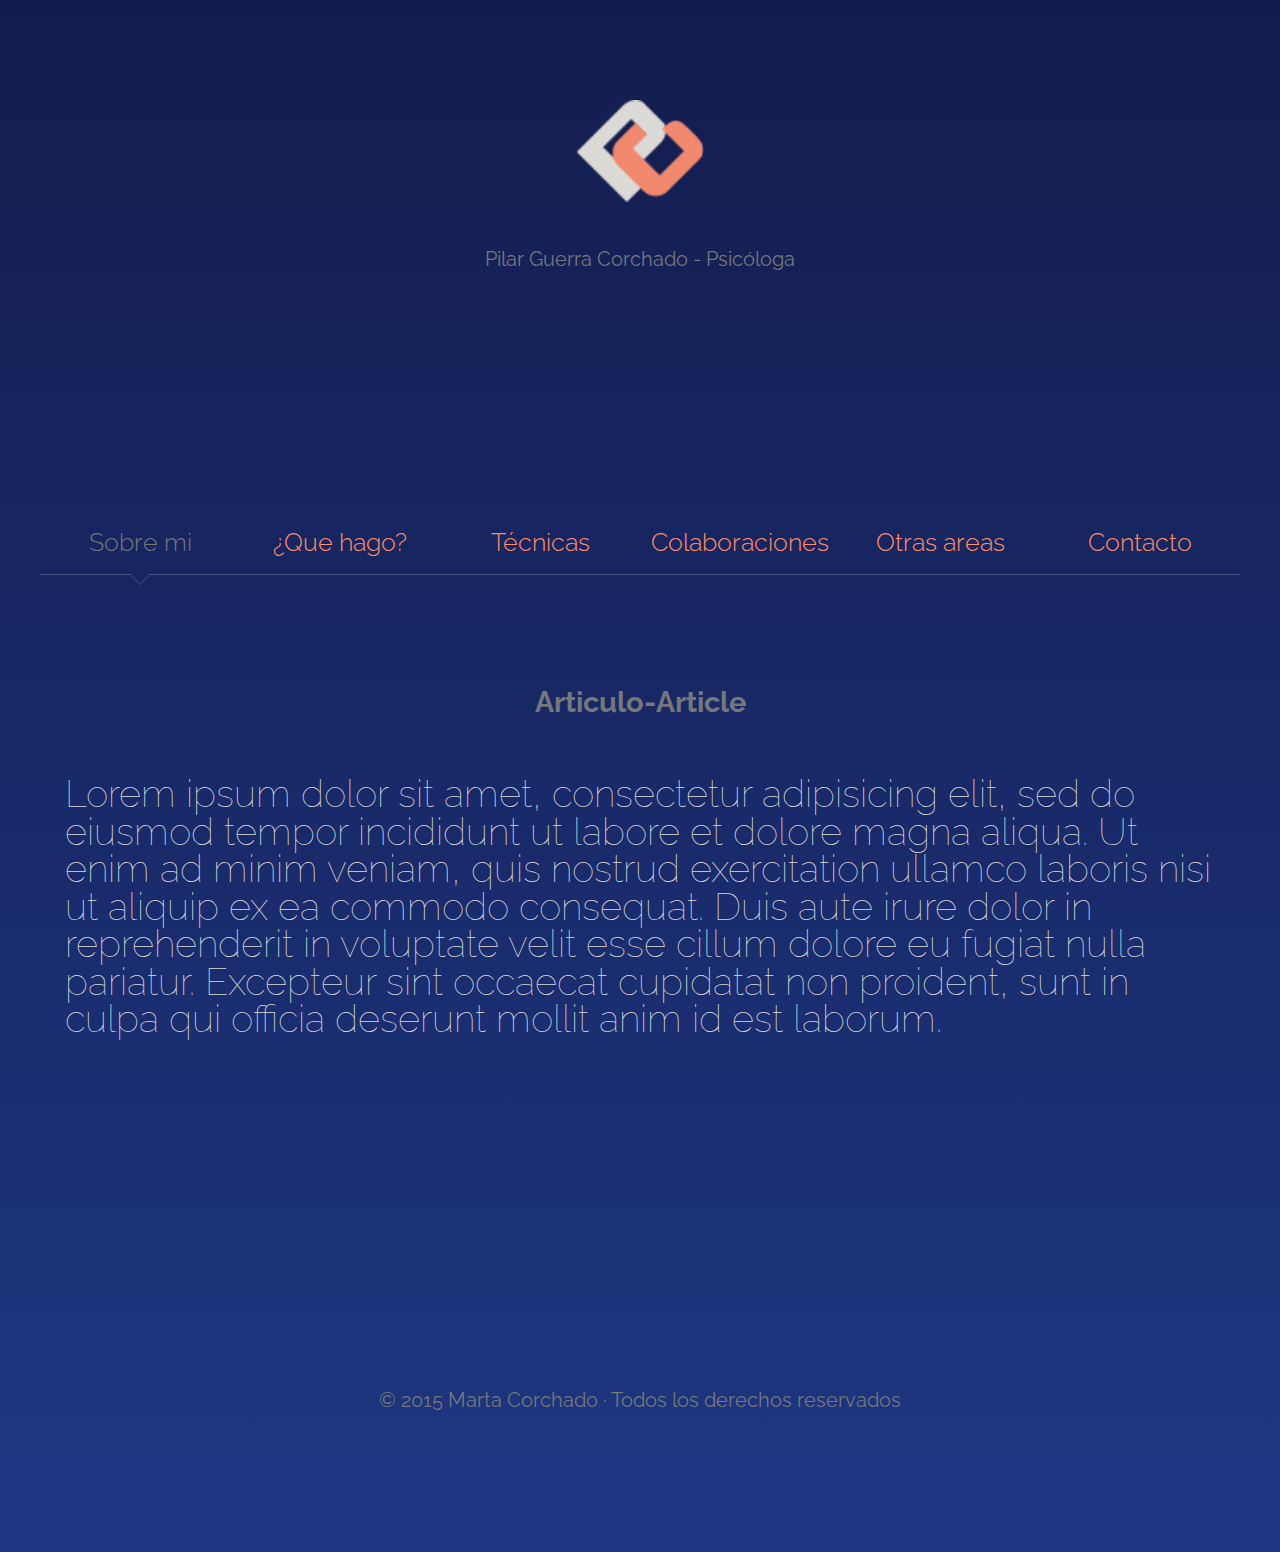
==== Pili/PilarGuerra/PilarGuerra/index.html @ bb6d1f5d "Cambios Landing Pili" ====
<!DOCTYPE html>
<html lang="es" class="no-js">
<head>
	<meta charset="UTF-8">
	<meta http-equiv="X-UA-Compatible" content="IE=edge">
	<meta name="viewport" content="width=device-width, initial-scale=1">
	<title>Pilar Guerra - Psicóloga</title>

	<meta name="description" content="Psicología profesional" />
	<meta name="keywords" content="psicología, educación, profesional, psycology" />
	<meta name="author" content="Marta Corchado" />
	<link rel="shortcut icon" href="../favicon.ico">
	<link rel="stylesheet" type="text/css" href="css/normalize.css" />
	<link rel="stylesheet" type="text/css" href="css/demo.css" />
	<link rel="stylesheet" type="text/css" href="css/tabs.css" />
	<link rel="stylesheet" type="text/css" href="css/tabstyles.css" />
		<script src="js/modernizr.custom.js"></script>

</head>
<body>

	<!-- Cabecera de la pagina -->
	<header>
		<div class="container">
			<section class="related">
					<img src="img/logo.png" style="width: 10%;" />
					<p>Pilar Guerra Corchado - Psicóloga </p>
			</section>
		</div>
	</header>
	<!-- Inicio Body -->
	<div class="container">
	<!-- Inicio de menu -->
		<section>
			<div class="tabs tabs-style-linetriangle">
				<nav>
					<ul>
						<li><a href="#section-linetriangle-1"><span>Sobre mi</span></a></li>
						<li><a href="#section-linetriangle-2"><span>¿Que hago?</span></a></li>
						<li><a href="#section-linetriangle-3"><span>Técnicas</span></a></li>
						<li><a href="#section-linetriangle-4"><span>Colaboraciones</span></a></li>
						<li><a href="#section-linetriangle-5"><span>Otras areas</span></a></li>
						<li><a href="#section-linetriangle-6"><span>Contacto</span></a></li>
					</ul>
				</nav>
				<!-- Fin de menu -->
				<div class="content-wrap">

					<section id="section-linetriangle-1"><p>

							<h3>Articulo-Article</h3>
							<p>
								Lorem ipsum dolor sit amet, consectetur adipisicing elit, sed do eiusmod tempor incididunt ut labore et dolore magna aliqua. Ut enim ad minim veniam, quis nostrud exercitation ullamco laboris nisi ut aliquip ex ea commodo consequat. Duis aute irure dolor in reprehenderit in voluptate velit esse cillum dolore eu fugiat nulla pariatur. Excepteur sint occaecat cupidatat non proident, sunt in culpa qui officia deserunt mollit anim id est laborum.
							</p>

					</p></section>


					<section id="section-linetriangle-2"><p>2</p></section>
					<section id="section-linetriangle-3"><p>3</p></section>
					<section id="section-linetriangle-4"><p>4</p></section>
					<section id="section-linetriangle-5"><p>5</p></section>
					<section id="section-linetriangle-6"><p>6</p></section>
				</div><!-- /content -->
			</div><!-- /tabs -->
		</section>

		<!-- Footer -->
				<section class="related">
					<p>© 2015 Marta Corchado · Todos los derechos reservados </p>
				</section>
		<!-- Fin Footer -->

	</div><!-- /container -->



	<script src="js/cbpFWTabs.js"></script>
	<script>
		(function() {

			[].slice.call( document.querySelectorAll( '.tabs' ) ).forEach( function( el ) {
				new CBPFWTabs( el );
			});

		})();
	</script>

</body>
</html>
---- Pili/PilarGuerra/PilarGuerra/css/demo.css ----
@import url(http://fonts.googleapis.com/css?family=Raleway:400,500,700);

*, *:after, *:before { -webkit-box-sizing: border-box; box-sizing: border-box; }
.clearfix:before, .clearfix:after { content: ''; display: table; }
.clearfix:after { clear: both; }

body {
	background: -webkit-linear-gradient(rgb(19, 28, 78) , rgb(30, 55, 131)); /* For Safari 5.1 to 6.0 */
	background: -o-linear-gradient( rgb(19, 28, 78), rgb(30, 55, 131)); /* For Opera 11.1 to 12.0 */
	background: -moz-linear-gradient( rgb(19, 28, 78), rgb(30, 55, 131)); /* For Firefox 3.6 to 15 */
	background: linear-gradient(to rgb(19, 28, 78) , rgb(30, 55, 131)); /* Standard syntax */
	color: #74777b;
	font-size: 1em;
	font-family: 'Raleway', Arial, sans-serif;
}

a {
	color: rgb(255, 141, 106);
	text-decoration: none;
	outline: none;
}

a:hover, a:focus {
	color: #74777b;
}

.hidden {
	position: absolute;
	width: 0;
	height: 0;
	overflow: hidden;
	opacity: 0;
}

.container > section {
	padding: 5em 0;
	font-size: 1.25em;
	min-height: 100%;
}

p {
	text-align: center;
	padding: 1em;
}

/* Related demos */
.related {
	text-align: center;
}

.related > a {
	width: calc(100% - 20px);
	max-width: 340px;
	border: 1px solid black;
	border-color: initial;
	display: inline-block;
	text-align: center;
	margin: 20px 10px;
	padding: 25px;
}

.related a img {
	max-width: 100%;
	opacity: 0.8;
}

.related a:hover img,
.related a:active img {
	opacity: 1;
}

.related a h3 {
	margin: 0;
	padding: 0.5em 0 0.3em;
	max-width: 300px;
	text-align: left;
}

@media screen and (max-width: 1280px) {
	.support {
		padding: 0 1.5em;
	}
}

@media screen and (max-width: 30em) {
	.container > section {
		padding: 3em 0;
	}
}
---- Pili/PilarGuerra/PilarGuerra/css/tabs.css ----
/* Default tab style */

.tabs {
	position: relative;
	overflow: hidden;
	margin: 0 auto;
	width: 100%;
	font-weight: 300;
	font-size: 1.25em;
}

/* Nav */
.tabs nav {
	text-align: center;
}

.tabs nav ul {
	position: relative;
	display: -ms-flexbox;
	display: -webkit-flex;
	display: -moz-flex;
	display: -ms-flex;
	display: flex;
	margin: 0 auto;
	padding: 0;
	max-width: 1200px;
	list-style: none;
	-ms-box-orient: horizontal;
	-ms-box-pack: center;
	-webkit-flex-flow: row wrap;
	-moz-flex-flow: row wrap;
	-ms-flex-flow: row wrap;
	flex-flow: row wrap;
	-webkit-justify-content: center;
	-moz-justify-content: center;
	-ms-justify-content: center;
	justify-content: center;
}

.tabs nav ul li {
	position: relative;
	z-index: 1;
	display: block;
	margin: 0;
	text-align: center;
	-webkit-flex: 1;
	-moz-flex: 1;
	-ms-flex: 1;
	flex: 1;
}

.tabs nav a {
	position: relative;
	display: block;
	overflow: hidden;
	text-overflow: ellipsis;
	white-space: nowrap;
	line-height: 2.5;
}

.tabs nav a span {
	vertical-align: middle;
	font-size: 0.75em;
}

.tabs nav li.tab-current a {
	color: #74777b;
}

.tabs nav a:focus {
	outline: none;
}

/* Content */
.content-wrap {
	position: relative;
}

.content-wrap section {
	display: none;
	margin: 0 auto;
	padding: 1em;
	max-width: 1200px;
	text-align: center;
}

.content-wrap section.content-current {
	display: block;
}

.content-wrap section p {
	margin: 0;
	padding: 0.75em 0;
	color: rgb(219, 217, 214);
	font-weight: 20;
	font-size: 1.5em;
	line-height: 1;
	text-align:left;
}

/* Fallback */
.no-js .content-wrap section {
	display: block;
	padding-bottom: 2em;
	border-bottom: 1px solid rgba(255,255,255,0.6);
}

.no-flexbox nav ul {
	display: block;
}

.no-flexbox nav ul li {
	min-width: 15%;
	display: inline-block;
}

@media screen and (max-width: 58em) {
	.tabs nav a.icon span {
		display: none;
	}
	.tabs nav a:before {
		margin-right: 0;
	}
}
---- Pili/PilarGuerra/PilarGuerra/css/tabstyles.css ----
/* Estilo del menú */


/*****************************/
/* Triangulo y linia */
/*****************************/

.tabs-style-linetriangle nav a {
	overflow: visible;
	border-bottom: 1px solid rgba(255, 255, 255, 0.2);
	-webkit-transition: color 0.2s;
	transition: color 0.2s;
}

.tabs-style-linetriangle nav a span {
	display: block;
	overflow: hidden;
	text-overflow: ellipsis;
	white-space: nowrap;
	font-size: 1em;
}

.tabs-style-linetriangle nav li.tab-current a:after,
.tabs-style-linetriangle nav li.tab-current a:before {
	position: absolute;
	top: 100%;
	left: 50%;
	width: 0;
	height: 0;
	border: solid transparent;
	content: '';
	pointer-events: none;
}

.tabs-style-linetriangle nav li.tab-current a:after {
	margin-left: -10px;
	border-width: 10px;
	border-top-color: #172763;
}

.tabs-style-linetriangle nav li.tab-current a:before {
	margin-left: -11px;
	border-width: 11px;
	border-top-color: rgba(255, 255, 255, 0.2);
}

@media screen and (max-width: 58em) {
	.tabs-style-linetriangle nav {
		font-size: 0.6em;
	}
}
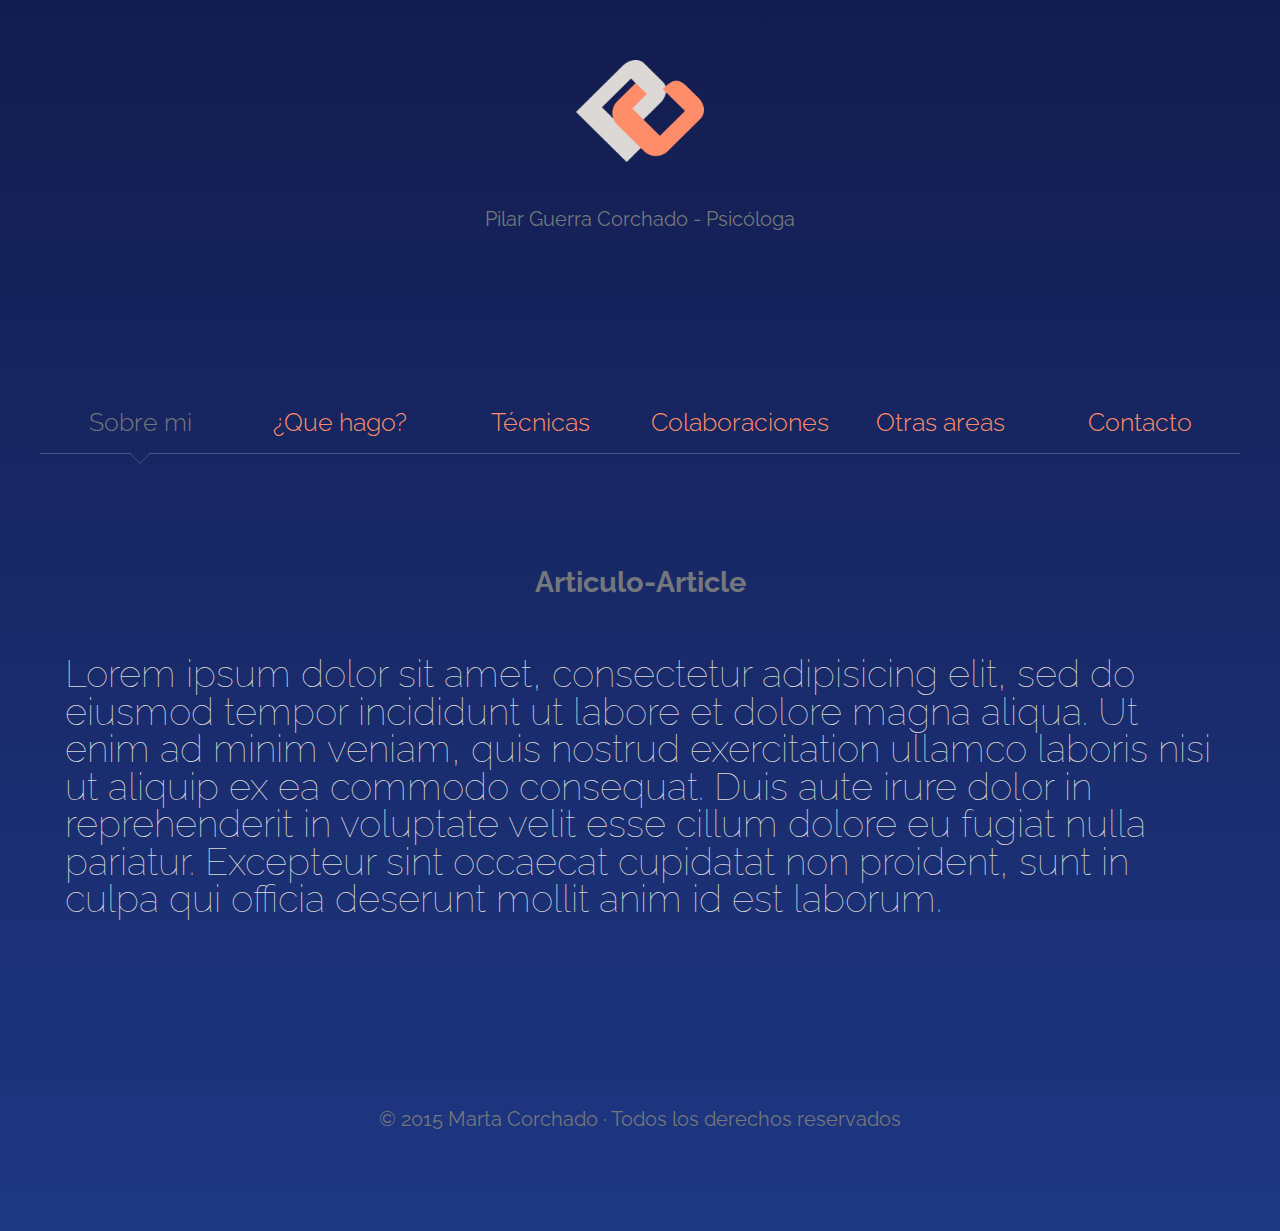
==== commit 5d794230: "Cambios en Pili" ====
--- a/Pili/PilarGuerra/PilarGuerra/index.html
+++ b/Pili/PilarGuerra/PilarGuerra/index.html
@@ -23,7 +23,7 @@
 	<header>
 		<div class="container">
 			<section class="related">
-					<img src="img/logo.png" style="width: 10%;" />
+					<img src="img/logo-p.png" style="width: 10%;" />
 					<p>Pilar Guerra Corchado - Psicóloga </p>
 			</section>
 		</div>
@@ -44,12 +44,14 @@
 					</ul>
 				</nav>
 				<!-- Fin de menu -->
+
+				<!-- Contenido -->
 				<div class="content-wrap">
 
 					<section id="section-linetriangle-1"><p>
 
 							<h3>Articulo-Article</h3>
-							<p>
+							<p class="col-sm-12">
 								Lorem ipsum dolor sit amet, consectetur adipisicing elit, sed do eiusmod tempor incididunt ut labore et dolore magna aliqua. Ut enim ad minim veniam, quis nostrud exercitation ullamco laboris nisi ut aliquip ex ea commodo consequat. Duis aute irure dolor in reprehenderit in voluptate velit esse cillum dolore eu fugiat nulla pariatur. Excepteur sint occaecat cupidatat non proident, sunt in culpa qui officia deserunt mollit anim id est laborum.
 							</p>
 
@@ -86,5 +88,8 @@
 		})();
 	</script>
 
+	<script src="js/jquery.js"></script>
+	<script src="js/bootstrap.min.js"></script>
+
 </body>
 </html>
--- a/Pili/PilarGuerra/PilarGuerra/css/demo.css
+++ b/Pili/PilarGuerra/PilarGuerra/css/demo.css
@@ -33,7 +33,7 @@
 }
 
 .container > section {
-	padding: 5em 0;
+	padding: 3em 0;
 	font-size: 1.25em;
 	min-height: 100%;
 }
@@ -87,3 +87,640 @@
 		padding: 3em 0;
 	}
 }
+
+.col-xs-1, .col-sm-1, .col-md-1, .col-lg-1, .col-xs-2, .col-sm-2, .col-md-2, .col-lg-2, .col-xs-3, .col-sm-3, .col-md-3, .col-lg-3, .col-xs-4, .col-sm-4, .col-md-4, .col-lg-4, .col-xs-5, .col-sm-5, .col-md-5, .col-lg-5, .col-xs-6, .col-sm-6, .col-md-6, .col-lg-6, .col-xs-7, .col-sm-7, .col-md-7, .col-lg-7, .col-xs-8, .col-sm-8, .col-md-8, .col-lg-8, .col-xs-9, .col-sm-9, .col-md-9, .col-lg-9, .col-xs-10, .col-sm-10, .col-md-10, .col-lg-10, .col-xs-11, .col-sm-11, .col-md-11, .col-lg-11, .col-xs-12, .col-sm-12, .col-md-12, .col-lg-12 {
+  position: relative;
+  min-height: 1px;
+  padding-right: 15px;
+  padding-left: 15px;
+}
+.col-xs-1, .col-xs-2, .col-xs-3, .col-xs-4, .col-xs-5, .col-xs-6, .col-xs-7, .col-xs-8, .col-xs-9, .col-xs-10, .col-xs-11, .col-xs-12 {
+  float: left;
+}
+.col-xs-12 {
+  width: 100%;
+}
+.col-xs-11 {
+  width: 91.66666667%;
+}
+.col-xs-10 {
+  width: 83.33333333%;
+}
+.col-xs-9 {
+  width: 75%;
+}
+.col-xs-8 {
+  width: 66.66666667%;
+}
+.col-xs-7 {
+  width: 58.33333333%;
+}
+.col-xs-6 {
+  width: 50%;
+}
+.col-xs-5 {
+  width: 41.66666667%;
+}
+.col-xs-4 {
+  width: 33.33333333%;
+}
+.col-xs-3 {
+  width: 25%;
+}
+.col-xs-2 {
+  width: 16.66666667%;
+}
+.col-xs-1 {
+  width: 8.33333333%;
+}
+.col-xs-pull-12 {
+  right: 100%;
+}
+.col-xs-pull-11 {
+  right: 91.66666667%;
+}
+.col-xs-pull-10 {
+  right: 83.33333333%;
+}
+.col-xs-pull-9 {
+  right: 75%;
+}
+.col-xs-pull-8 {
+  right: 66.66666667%;
+}
+.col-xs-pull-7 {
+  right: 58.33333333%;
+}
+.col-xs-pull-6 {
+  right: 50%;
+}
+.col-xs-pull-5 {
+  right: 41.66666667%;
+}
+.col-xs-pull-4 {
+  right: 33.33333333%;
+}
+.col-xs-pull-3 {
+  right: 25%;
+}
+.col-xs-pull-2 {
+  right: 16.66666667%;
+}
+.col-xs-pull-1 {
+  right: 8.33333333%;
+}
+.col-xs-pull-0 {
+  right: auto;
+}
+.col-xs-push-12 {
+  left: 100%;
+}
+.col-xs-push-11 {
+  left: 91.66666667%;
+}
+.col-xs-push-10 {
+  left: 83.33333333%;
+}
+.col-xs-push-9 {
+  left: 75%;
+}
+.col-xs-push-8 {
+  left: 66.66666667%;
+}
+.col-xs-push-7 {
+  left: 58.33333333%;
+}
+.col-xs-push-6 {
+  left: 50%;
+}
+.col-xs-push-5 {
+  left: 41.66666667%;
+}
+.col-xs-push-4 {
+  left: 33.33333333%;
+}
+.col-xs-push-3 {
+  left: 25%;
+}
+.col-xs-push-2 {
+  left: 16.66666667%;
+}
+.col-xs-push-1 {
+  left: 8.33333333%;
+}
+.col-xs-push-0 {
+  left: auto;
+}
+.col-xs-offset-12 {
+  margin-left: 100%;
+}
+.col-xs-offset-11 {
+  margin-left: 91.66666667%;
+}
+.col-xs-offset-10 {
+  margin-left: 83.33333333%;
+}
+.col-xs-offset-9 {
+  margin-left: 75%;
+}
+.col-xs-offset-8 {
+  margin-left: 66.66666667%;
+}
+.col-xs-offset-7 {
+  margin-left: 58.33333333%;
+}
+.col-xs-offset-6 {
+  margin-left: 50%;
+}
+.col-xs-offset-5 {
+  margin-left: 41.66666667%;
+}
+.col-xs-offset-4 {
+  margin-left: 33.33333333%;
+}
+.col-xs-offset-3 {
+  margin-left: 25%;
+}
+.col-xs-offset-2 {
+  margin-left: 16.66666667%;
+}
+.col-xs-offset-1 {
+  margin-left: 8.33333333%;
+}
+.col-xs-offset-0 {
+  margin-left: 0;
+}
+@media (min-width: 768px) {
+  .col-sm-1, .col-sm-2, .col-sm-3, .col-sm-4, .col-sm-5, .col-sm-6, .col-sm-7, .col-sm-8, .col-sm-9, .col-sm-10, .col-sm-11, .col-sm-12 {
+    float: left;
+  }
+  .col-sm-12 {
+    width: 100%;
+  }
+  .col-sm-11 {
+    width: 91.66666667%;
+  }
+  .col-sm-10 {
+    width: 83.33333333%;
+  }
+  .col-sm-9 {
+    width: 75%;
+  }
+  .col-sm-8 {
+    width: 66.66666667%;
+  }
+  .col-sm-7 {
+    width: 58.33333333%;
+  }
+  .col-sm-6 {
+    width: 50%;
+  }
+  .col-sm-5 {
+    width: 41.66666667%;
+  }
+  .col-sm-4 {
+    width: 33.33333333%;
+  }
+  .col-sm-3 {
+    width: 25%;
+  }
+  .col-sm-2 {
+    width: 16.66666667%;
+  }
+  .col-sm-1 {
+    width: 8.33333333%;
+  }
+  .col-sm-pull-12 {
+    right: 100%;
+  }
+  .col-sm-pull-11 {
+    right: 91.66666667%;
+  }
+  .col-sm-pull-10 {
+    right: 83.33333333%;
+  }
+  .col-sm-pull-9 {
+    right: 75%;
+  }
+  .col-sm-pull-8 {
+    right: 66.66666667%;
+  }
+  .col-sm-pull-7 {
+    right: 58.33333333%;
+  }
+  .col-sm-pull-6 {
+    right: 50%;
+  }
+  .col-sm-pull-5 {
+    right: 41.66666667%;
+  }
+  .col-sm-pull-4 {
+    right: 33.33333333%;
+  }
+  .col-sm-pull-3 {
+    right: 25%;
+  }
+  .col-sm-pull-2 {
+    right: 16.66666667%;
+  }
+  .col-sm-pull-1 {
+    right: 8.33333333%;
+  }
+  .col-sm-pull-0 {
+    right: auto;
+  }
+  .col-sm-push-12 {
+    left: 100%;
+  }
+  .col-sm-push-11 {
+    left: 91.66666667%;
+  }
+  .col-sm-push-10 {
+    left: 83.33333333%;
+  }
+  .col-sm-push-9 {
+    left: 75%;
+  }
+  .col-sm-push-8 {
+    left: 66.66666667%;
+  }
+  .col-sm-push-7 {
+    left: 58.33333333%;
+  }
+  .col-sm-push-6 {
+    left: 50%;
+  }
+  .col-sm-push-5 {
+    left: 41.66666667%;
+  }
+  .col-sm-push-4 {
+    left: 33.33333333%;
+  }
+  .col-sm-push-3 {
+    left: 25%;
+  }
+  .col-sm-push-2 {
+    left: 16.66666667%;
+  }
+  .col-sm-push-1 {
+    left: 8.33333333%;
+  }
+  .col-sm-push-0 {
+    left: auto;
+  }
+  .col-sm-offset-12 {
+    margin-left: 100%;
+  }
+  .col-sm-offset-11 {
+    margin-left: 91.66666667%;
+  }
+  .col-sm-offset-10 {
+    margin-left: 83.33333333%;
+  }
+  .col-sm-offset-9 {
+    margin-left: 75%;
+  }
+  .col-sm-offset-8 {
+    margin-left: 66.66666667%;
+  }
+  .col-sm-offset-7 {
+    margin-left: 58.33333333%;
+  }
+  .col-sm-offset-6 {
+    margin-left: 50%;
+  }
+  .col-sm-offset-5 {
+    margin-left: 41.66666667%;
+  }
+  .col-sm-offset-4 {
+    margin-left: 33.33333333%;
+  }
+  .col-sm-offset-3 {
+    margin-left: 25%;
+  }
+  .col-sm-offset-2 {
+    margin-left: 16.66666667%;
+  }
+  .col-sm-offset-1 {
+    margin-left: 8.33333333%;
+  }
+  .col-sm-offset-0 {
+    margin-left: 0;
+  }
+}
+@media (min-width: 992px) {
+  .col-md-1, .col-md-2, .col-md-3, .col-md-4, .col-md-5, .col-md-6, .col-md-7, .col-md-8, .col-md-9, .col-md-10, .col-md-11, .col-md-12 {
+    float: left;
+  }
+  .col-md-12 {
+    width: 100%;
+  }
+  .col-md-11 {
+    width: 91.66666667%;
+  }
+  .col-md-10 {
+    width: 83.33333333%;
+  }
+  .col-md-9 {
+    width: 75%;
+  }
+  .col-md-8 {
+    width: 66.66666667%;
+  }
+  .col-md-7 {
+    width: 58.33333333%;
+  }
+  .col-md-6 {
+    width: 50%;
+  }
+  .col-md-5 {
+    width: 41.66666667%;
+  }
+  .col-md-4 {
+    width: 33.33333333%;
+  }
+  .col-md-3 {
+    width: 25%;
+  }
+  .col-md-2 {
+    width: 16.66666667%;
+  }
+  .col-md-1 {
+    width: 8.33333333%;
+  }
+  .col-md-pull-12 {
+    right: 100%;
+  }
+  .col-md-pull-11 {
+    right: 91.66666667%;
+  }
+  .col-md-pull-10 {
+    right: 83.33333333%;
+  }
+  .col-md-pull-9 {
+    right: 75%;
+  }
+  .col-md-pull-8 {
+    right: 66.66666667%;
+  }
+  .col-md-pull-7 {
+    right: 58.33333333%;
+  }
+  .col-md-pull-6 {
+    right: 50%;
+  }
+  .col-md-pull-5 {
+    right: 41.66666667%;
+  }
+  .col-md-pull-4 {
+    right: 33.33333333%;
+  }
+  .col-md-pull-3 {
+    right: 25%;
+  }
+  .col-md-pull-2 {
+    right: 16.66666667%;
+  }
+  .col-md-pull-1 {
+    right: 8.33333333%;
+  }
+  .col-md-pull-0 {
+    right: auto;
+  }
+  .col-md-push-12 {
+    left: 100%;
+  }
+  .col-md-push-11 {
+    left: 91.66666667%;
+  }
+  .col-md-push-10 {
+    left: 83.33333333%;
+  }
+  .col-md-push-9 {
+    left: 75%;
+  }
+  .col-md-push-8 {
+    left: 66.66666667%;
+  }
+  .col-md-push-7 {
+    left: 58.33333333%;
+  }
+  .col-md-push-6 {
+    left: 50%;
+  }
+  .col-md-push-5 {
+    left: 41.66666667%;
+  }
+  .col-md-push-4 {
+    left: 33.33333333%;
+  }
+  .col-md-push-3 {
+    left: 25%;
+  }
+  .col-md-push-2 {
+    left: 16.66666667%;
+  }
+  .col-md-push-1 {
+    left: 8.33333333%;
+  }
+  .col-md-push-0 {
+    left: auto;
+  }
+  .col-md-offset-12 {
+    margin-left: 100%;
+  }
+  .col-md-offset-11 {
+    margin-left: 91.66666667%;
+  }
+  .col-md-offset-10 {
+    margin-left: 83.33333333%;
+  }
+  .col-md-offset-9 {
+    margin-left: 75%;
+  }
+  .col-md-offset-8 {
+    margin-left: 66.66666667%;
+  }
+  .col-md-offset-7 {
+    margin-left: 58.33333333%;
+  }
+  .col-md-offset-6 {
+    margin-left: 50%;
+  }
+  .col-md-offset-5 {
+    margin-left: 41.66666667%;
+  }
+  .col-md-offset-4 {
+    margin-left: 33.33333333%;
+  }
+  .col-md-offset-3 {
+    margin-left: 25%;
+  }
+  .col-md-offset-2 {
+    margin-left: 16.66666667%;
+  }
+  .col-md-offset-1 {
+    margin-left: 8.33333333%;
+  }
+  .col-md-offset-0 {
+    margin-left: 0;
+  }
+}
+@media (min-width: 1200px) {
+  .col-lg-1, .col-lg-2, .col-lg-3, .col-lg-4, .col-lg-5, .col-lg-6, .col-lg-7, .col-lg-8, .col-lg-9, .col-lg-10, .col-lg-11, .col-lg-12 {
+    float: left;
+  }
+  .col-lg-12 {
+    width: 100%;
+  }
+  .col-lg-11 {
+    width: 91.66666667%;
+  }
+  .col-lg-10 {
+    width: 83.33333333%;
+  }
+  .col-lg-9 {
+    width: 75%;
+  }
+  .col-lg-8 {
+    width: 66.66666667%;
+  }
+  .col-lg-7 {
+    width: 58.33333333%;
+  }
+  .col-lg-6 {
+    width: 50%;
+  }
+  .col-lg-5 {
+    width: 41.66666667%;
+  }
+  .col-lg-4 {
+    width: 33.33333333%;
+  }
+  .col-lg-3 {
+    width: 25%;
+  }
+  .col-lg-2 {
+    width: 16.66666667%;
+  }
+  .col-lg-1 {
+    width: 8.33333333%;
+  }
+  .col-lg-pull-12 {
+    right: 100%;
+  }
+  .col-lg-pull-11 {
+    right: 91.66666667%;
+  }
+  .col-lg-pull-10 {
+    right: 83.33333333%;
+  }
+  .col-lg-pull-9 {
+    right: 75%;
+  }
+  .col-lg-pull-8 {
+    right: 66.66666667%;
+  }
+  .col-lg-pull-7 {
+    right: 58.33333333%;
+  }
+  .col-lg-pull-6 {
+    right: 50%;
+  }
+  .col-lg-pull-5 {
+    right: 41.66666667%;
+  }
+  .col-lg-pull-4 {
+    right: 33.33333333%;
+  }
+  .col-lg-pull-3 {
+    right: 25%;
+  }
+  .col-lg-pull-2 {
+    right: 16.66666667%;
+  }
+  .col-lg-pull-1 {
+    right: 8.33333333%;
+  }
+  .col-lg-pull-0 {
+    right: auto;
+  }
+  .col-lg-push-12 {
+    left: 100%;
+  }
+  .col-lg-push-11 {
+    left: 91.66666667%;
+  }
+  .col-lg-push-10 {
+    left: 83.33333333%;
+  }
+  .col-lg-push-9 {
+    left: 75%;
+  }
+  .col-lg-push-8 {
+    left: 66.66666667%;
+  }
+  .col-lg-push-7 {
+    left: 58.33333333%;
+  }
+  .col-lg-push-6 {
+    left: 50%;
+  }
+  .col-lg-push-5 {
+    left: 41.66666667%;
+  }
+  .col-lg-push-4 {
+    left: 33.33333333%;
+  }
+  .col-lg-push-3 {
+    left: 25%;
+  }
+  .col-lg-push-2 {
+    left: 16.66666667%;
+  }
+  .col-lg-push-1 {
+    left: 8.33333333%;
+  }
+  .col-lg-push-0 {
+    left: auto;
+  }
+  .col-lg-offset-12 {
+    margin-left: 100%;
+  }
+  .col-lg-offset-11 {
+    margin-left: 91.66666667%;
+  }
+  .col-lg-offset-10 {
+    margin-left: 83.33333333%;
+  }
+  .col-lg-offset-9 {
+    margin-left: 75%;
+  }
+  .col-lg-offset-8 {
+    margin-left: 66.66666667%;
+  }
+  .col-lg-offset-7 {
+    margin-left: 58.33333333%;
+  }
+  .col-lg-offset-6 {
+    margin-left: 50%;
+  }
+  .col-lg-offset-5 {
+    margin-left: 41.66666667%;
+  }
+  .col-lg-offset-4 {
+    margin-left: 33.33333333%;
+  }
+  .col-lg-offset-3 {
+    margin-left: 25%;
+  }
+  .col-lg-offset-2 {
+    margin-left: 16.66666667%;
+  }
+  .col-lg-offset-1 {
+    margin-left: 8.33333333%;
+  }
+  .col-lg-offset-0 {
+    margin-left: 0;
+  }
+}
